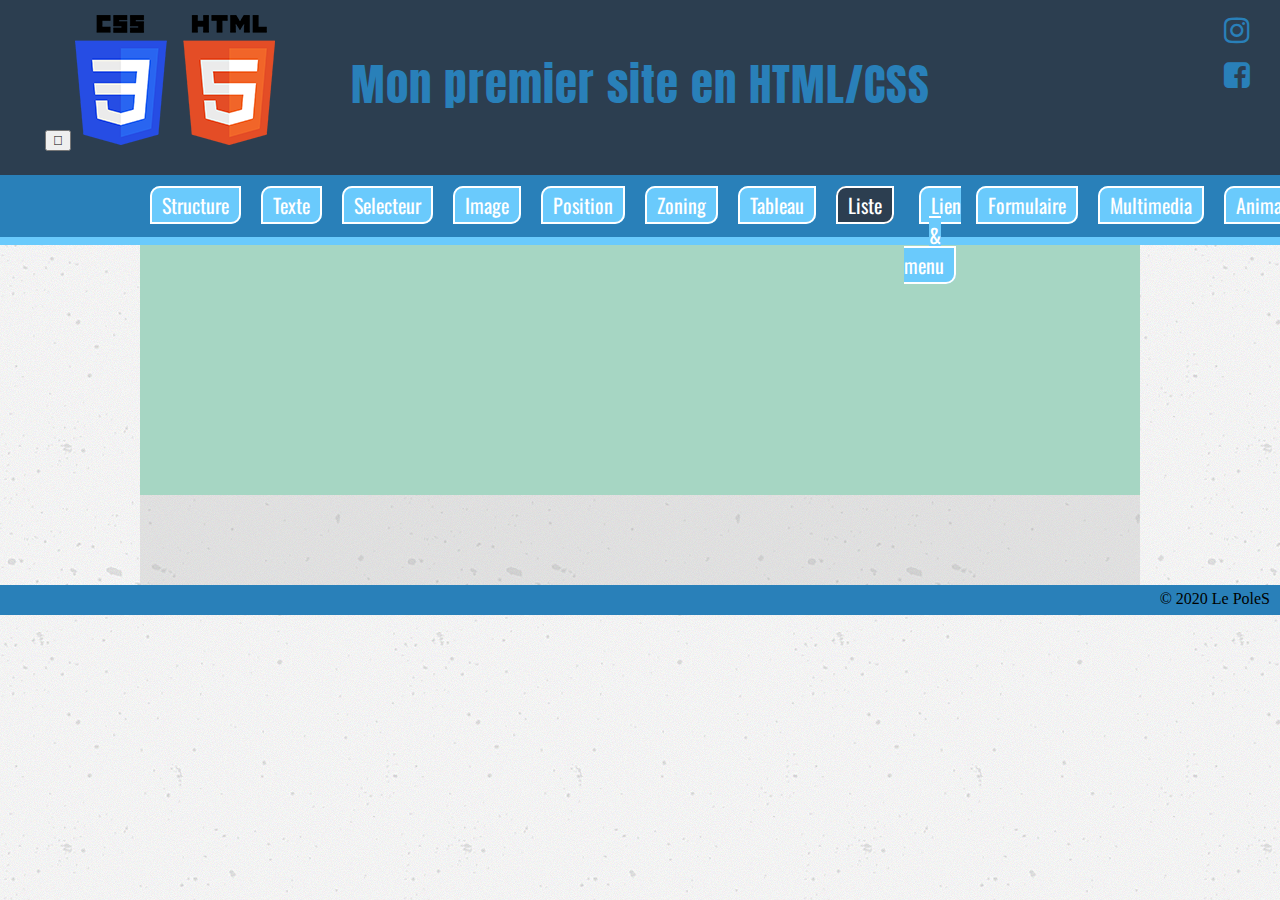
==== liste.html @ bad0756c "1 commit" ====
<!DOCTYPE html>
<!--Permet de définir le langage utilisé et la langue -->
<html lang="fr">
<!--Permet d'indiquer la langue de la page-->

<head>
    <!--Tête du document, non visible sur le site-->
    <meta http-equiv="X-UA-Compatible" content="ie=edge">
    <title>Ma page structure</title>
    <!--Titre du site apparaissant  par exemple sur une recherche google-->
    <link rel="stylesheet" href="css/style.css">
    <!--Reliez le fichier html au fichier CSS(Cascading Style Sheets)-->
    <link href="https://fonts.googleapis.com/css?family=Anton|Lemonada|Oswald" rel="stylesheet">
    <!--Lien pour les polices utilisé via "Google-Font"-->
    <link rel="stylesheet" href="font-awesome/css/font-awesome.min.css">
    <!--Lien pour le "Font-Awesome" récupéré sur site dans "Get Started"-->
    <meta name="description" content="Ma première page en HTML/CSS">
    <!--Description sous le titre dans la recherche google, Les moteurs de recherches s'en servent un peu comme des mots clefs pour les recherchers-->
    <meta charset="UTF-8">
</head>

<body>
    <!--Corps du document-->
    <header>
        <!--Zone du haut, exp : bannière, logo, slogan ...-->
        <div id="logo">
            <a href="#logo">
                <button type="button">
                    <i class="fas fa-arrow-circle-up"></i>
                </button>
            </a>
            <img src="img/logo.png" alt="logo">
        </div>

        <div id="slogan">
            <h1>Mon premier site en HTML/CSS</h1>
        </div>

        <div id="social">
            <a href="https://www.instagram.com" target="_blank">
                <i class="fa fa-instagram" aria-hidden="true"></i>
            </a>
            <a href="https://www.facebook.com/" target="_blank">
                <i class="fa fa-facebook-square" aria-hidden="true"></i>
            </a>
        </div>
        <div class="clear"></div>
    </header>

    <nav>
        <!--Zone du menu, les liens pour naviguer sur le site-->
        <ul class="ancreNav">
            <li><a href="index.html" >Structure</a></li>
            <li><a href="texte.html">Texte</a></li>
            <li><a href="selecteur.html">Selecteur</a></li>
            <li><a href="image.html">Image</a></li>
            <li><a href="position.html">Position</a></li>
            <li><a href="zoning.html">Zoning</a></li>
            <li><a href="tableau.html">Tableau</a></li>
            <li><a href="liste.html" class="activ">Liste</a></li>
            <li><a href="lien_menu.html">Lien & menu</a></li>
            <li><a href="formulaire.html">Formulaire</a></li>
            <li><a href="multimedia.html">Multimedia</a></li>
            <li><a href="animation.html">Animation</a></li>
        </ul>
    </nav>

    <main>
        <!--Contenu principal-->
        <aside>
            <!--Contenu secondaire-->
        </aside>

        <section>
            <!--Zone de contenu : titre, texte, regroupement thématique-->
            <div>
                <!--Zone supplémentaire de contenu-->
            </div>

            <span>
                <!--Zone supplémentaire de contenu-->
            </span>

            <article>
                <!--Zone supplémentaire de contenu-->
            </article>
        </section>
    </main>

    <footer>
        <!--Zone du bas, ex : liens administratifs, mentions légales, plan du site, CGU, CGV, contact, copyright-->
        <small>
            &copy; 2020 Le PoleS
        </small>
    </footer>
</body>

</html>
---- css/style.css ----
* {
  box-sizing: border-box;
}
html,
body,
div,
span,
applet,
object,
iframe,
h1,
h2,
h3,
h4,
h5,
h6,
p,
blockquote,
pre,
a,
abbr,
acronym,
address,
big,
cite,
code,
del,
dfn,
em,
img,
ins,
kbd,
q,
s,
samp,
small,
strike,
strong,
sub,
sup,
tt,
var,
b,
u,
i,
center,
dl,
dt,
dd,
ol,
ul,
li,
fieldset,
form,
label,
legend,
table,
caption,
tbody,
tfoot,
thead,
tr,
th,
td,
article,
aside,
canvas,
details,
embed,
figure,
figcaption,
footer,
header,
hgroup,
menu,
nav,
output,
ruby,
section,
summary,
time,
mark,
audio,
video {
  margin: 0;
  padding: 0;
  border: 0;
  font-size: 100%;
  font: inherit;
  vertical-align: baseline;
}
body {
  background-image: url(../img/concrete-texture.png);
  /*Effet de scroll lorsqu'on clique sur une ancre mais ne marche que sur FireFox ou pas du tout
    scroll-behavior: smooth;*/
}
h1 {
  font-size: 45px;
  font-family: "Anton", sans-serif;
  color: #2980b9;
  text-align: center;
  letter-spacing: 1px;
}
h2 {
  font-size: 35px;
  color: #2c3e50;
  padding: 20px;
  font-weight: bold;
  text-shadow: 1px 1px 2px #aaa;
}
h3 {
  font-size: 22px;
  color: #2c3e50;
  padding: 15px;
  text-shadow: 1px 1px 2px #aaa;
}
h4 {
  text-align: center;
  margin-top: 30px;
}

/**************HEADER INDEX****************/
header {
  background: #2c3e50;
  height: 175px;
}
#logo {
  float: left;
  width: 25%;
  padding: 15px;
  text-align: center;
}
#slogan {
  float: left;
  width: 50%;
  padding-top: 50px;
}
#social {
  float: left;
  width: 25%;
}
#social i {
  font-size: 30px;
  text-align: right;
  padding: 15px 30px 0 0;
  display: block;
}
header a {
  color: #2980b9;
  text-decoration: none;
}
/*******************FIN HEADER*********************/

/**************DEBUT NAV********************/
nav {
  background: #2980b9;
  height: 70px;
  border-bottom: 8px solid #6acafc;
  text-align: center;
  padding: 15px;
}
nav a {
  margin: 10px;
  padding: 2px 10px;
  border-radius: 10px 0px;
  border: 2px solid white;
  background: #6acafc;
  color: #fff;
  text-decoration: none;
  font-size: 20px;
  font-family: oswald;
  transition: 0.5s;
}
nav a:hover {
  background: #a6d6c3;
  color: white;
}
.activ {
  background: #2c3e50;
  color: white;
}
/**************FIN NAV********************/
/*FAIRE LE ZONING AVEC DES HAUTEUR ET LARGEUR AVANT DE PLACER LES ELEMENTS DANS LES ZONES POUR ENSUITE SUPPRIMER LES HAUTEURS*/
main {
  background: rgba(178, 178, 178, 0.3);
  width: 1000px;
  margin: 0 auto;
}
aside {
  height: 250px;
  background: #a6d6c3;
}
section {
  margin-top: 50px;
  /*    background: #DAF7A6;*/
  padding: 20px;
}
/* **************************************************************************************** */
/* debut zoning1 */
.flex {
  text-align: center;
  display: flex;
}
.top {
  height: 100px;
  background-color: rgb(236, 240, 175);
}
.left {
  height: 400px;
  background-color: rgb(159, 199, 154);
  width: 20%;
}
.right {
  height: 400px;
  background-color: rgb(9, 99, 9);
  width: 80%;
}

/* *************************************************************************************** */
/* debut zoning2 */

.flex1 {
  text-align: center;
  display: flex;
}

.top1 {
  height: 100px;
  background-color: beige;
}

.left2 {
  background-color: #2dc0b4;
  width: 20%;
  height: 600px;
  text-decoration: #fff;
}
.middle {
  background-color: rgb(36, 36, 161);
  width: 60%;
  height: 600px;
}

.right2 {
  background-color: #2dc0b4;
  width: 20%;
  height: 600px;
}

/* ****************DEBUT ZONING 3******************************************************************* */

.flex2 {
  text-align: center;
  display: flex;
}

.left3 {
  background-color: #2f5f3b;
  width: 50%;
  height: 400px;
  text-decoration: #fff;
}

.right3 {
  background-color: #77b17a;
  width: 50%;
  height: 400px;
}

.flex3 {
  text-align: center;
  display: flex;
}

.bottom {
  background-color: rgb(206, 238, 203);
  width: 100%;
  height: 100px;
}

/* ****************debut ZONING 4 ***************************************************************/

/* .flex5{

    text-align: center;
    display: flex;
} */

.top2 {
  background-color: #b6c4b9;
  width: 100%;
  height: 120px;
  text-decoration: #fff;
}

.nav {
  background-color: #59aca7;
  width: 100%;
  height: 100px;
}

.flex4 {
  text-align: center;
  display: flex;
}

.section4 {
  background-color: #096366;
  width: 100%;
  height: 400px;
  border: #ffff 10px solid;
}
.bottom2 {
  background-color: rgb(24, 13, 85);
  width: 100%;
  height: 100px;
}

/* ******************************début Zoning 5 *********************************************************** */
.flex5 {
  text-align: center;
  display: flex;
  flex-wrap: wrap;
  padding: 15px;
  background-color: rgb(252, 227, 4);
}

.top3 {
  background-color: #c9c621;
  width: 100%;
  height: 120px;
  text-decoration: #fff;
}

.nav2 {
  background-color: #c0b554;
  width: 100%;
  height: 100px;
}

.z {
  background-color: #c0b554;
  width: 50%;
  height: 300px;
}

.z2 {
  background-color: #f6f884;
  width: 50%;
  height: 300px;
}

.z3 {
  background-color: #f6f884;
  width: 50%;
  height: 300px;
}

.z4 {
  background-color: #c0b554;
  width: 50%;
  height: 300px;
}

.bottom3 {
  background-color: #c9c621;
  width: 100%;
  height: 100px;
}

/* ***************************Zoning 6********************************************** */

.flex6 {
  text-align: center;
  display: flex;
  /* padding: 15px; */
  color: white;
}
.top4 {
  background-color: #2f1a7a;
  width: 100%;
  height: 120px;
  /* text-decoration: #fff; */
}
.top5 {
  background-color: #348cf0;
  width: 100%;
  height: 120px;
  text-decoration: #fff;
}
.top6 {
  background-color: #2f1a7a;
  width: 100%;
  height: 120px;
  text-decoration: #fff;
}

.nav3 {
  background-color: #3c7971;
  width: 100%;
  height: 50px;
  text-align: center;
  color: white;
}
.flex7 {
  text-align: center;
  display: flex;
  /* padding: 15px; */
  color: white;
}

.left4 {
  background-color: #4b8f86;
  width: 30%;
  height: 800px;
}
.flex8 {
  text-align: center;
  display: flex;
  /* padding: 15px; */
  color: white;
}
.a {
  background-color: #bbbab7;
  width: 50%;
  height: 300px;
}

.b {
  background-color: #2f1a7a;
  width: 50%;
  height: 300px;
}
.slideShow {
  background-color: #28684f;
  width: 70%;
  height: 300px;
}
.flex9 {
    text-align: center;
    display: flex;
    /* padding: 15px; */
    color: white;
  }
.c {
  background-color: #bbbab7;
  width: 50%;
  height: 300px;
}

.d {
  background-color: #2f1a7a;
  width: 50%;
  height: 300px;
}
.e {
  background-color: #bbbab7;
  width: 50%;
  height: 300px;
}
.f {
  background-color: #2f1a7a;
  width: 50%;
  height: 300px;
}

.bottom4 {
  background-color: #3c7971;
  width: 100%;
  height: 100px;
}

footer {
  background: #2980b9;
  height: 30px;
  text-align: right;
  padding: 5px 10px;
}
ul {
  display: flex;
  text-align: center;
  justify-content: space-evenly;
  list-style: none;
  margin: auto;
  width: 80%;
}
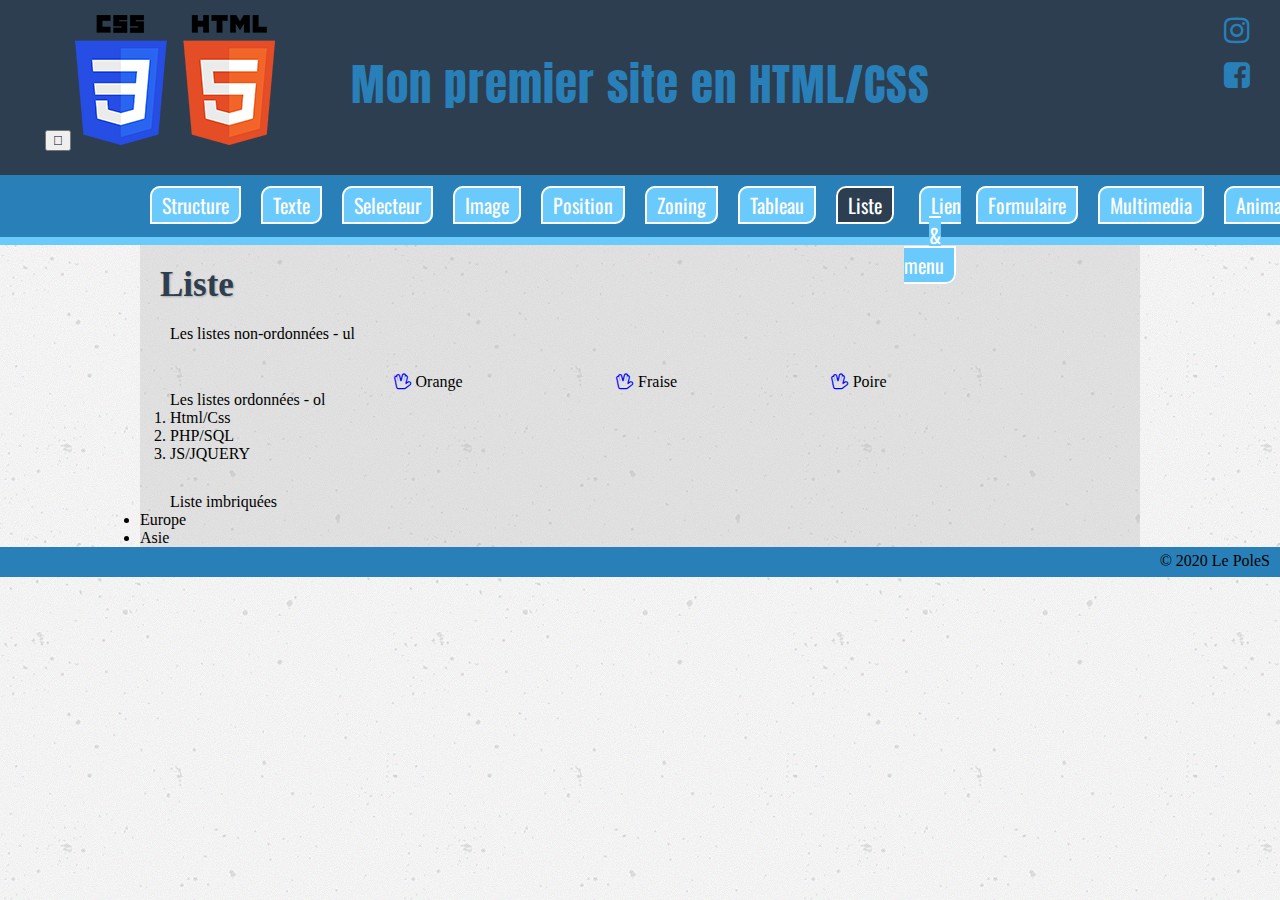
==== commit 3b98622f: "udapte" ====
--- a/liste.html
+++ b/liste.html
@@ -1,98 +1,111 @@
 <!DOCTYPE html>
 <!--Permet de définir le langage utilisé et la langue -->
 <html lang="fr">
-<!--Permet d'indiquer la langue de la page-->
+  <!--Permet d'indiquer la langue de la page-->
 
-<head>
+  <head>
     <!--Tête du document, non visible sur le site-->
-    <meta http-equiv="X-UA-Compatible" content="ie=edge">
+    <meta http-equiv="X-UA-Compatible" content="ie=edge" />
     <title>Ma page structure</title>
     <!--Titre du site apparaissant  par exemple sur une recherche google-->
-    <link rel="stylesheet" href="css/style.css">
+    <link rel="stylesheet" href="css/style.css" />
     <!--Reliez le fichier html au fichier CSS(Cascading Style Sheets)-->
-    <link href="https://fonts.googleapis.com/css?family=Anton|Lemonada|Oswald" rel="stylesheet">
+    <link
+      href="https://fonts.googleapis.com/css?family=Anton|Lemonada|Oswald"
+      rel="stylesheet"
+    />
     <!--Lien pour les polices utilisé via "Google-Font"-->
-    <link rel="stylesheet" href="font-awesome/css/font-awesome.min.css">
+    <link rel="stylesheet" href="font-awesome/css/font-awesome.min.css" />
     <!--Lien pour le "Font-Awesome" récupéré sur site dans "Get Started"-->
-    <meta name="description" content="Ma première page en HTML/CSS">
+    <meta name="description" content="Ma première page en HTML/CSS" />
     <!--Description sous le titre dans la recherche google, Les moteurs de recherches s'en servent un peu comme des mots clefs pour les recherchers-->
-    <meta charset="UTF-8">
-</head>
+    <meta charset="UTF-8" />
+  </head>
 
-<body>
+  <body>
     <!--Corps du document-->
     <header>
-        <!--Zone du haut, exp : bannière, logo, slogan ...-->
-        <div id="logo">
-            <a href="#logo">
-                <button type="button">
-                    <i class="fas fa-arrow-circle-up"></i>
-                </button>
-            </a>
-            <img src="img/logo.png" alt="logo">
-        </div>
+      <!--Zone du haut, exp : bannière, logo, slogan ...-->
+      <div id="logo">
+        <a href="#logo">
+          <button type="button">
+            <i class="fas fa-arrow-circle-up"></i>
+          </button>
+        </a>
+        <img src="img/logo.png" alt="logo" />
+      </div>
 
-        <div id="slogan">
-            <h1>Mon premier site en HTML/CSS</h1>
-        </div>
+      <div id="slogan">
+        <h1>Mon premier site en HTML/CSS</h1>
+      </div>
 
-        <div id="social">
-            <a href="https://www.instagram.com" target="_blank">
-                <i class="fa fa-instagram" aria-hidden="true"></i>
-            </a>
-            <a href="https://www.facebook.com/" target="_blank">
-                <i class="fa fa-facebook-square" aria-hidden="true"></i>
-            </a>
-        </div>
-        <div class="clear"></div>
+      <div id="social">
+        <a href="https://www.instagram.com" target="_blank">
+          <i class="fa fa-instagram" aria-hidden="true"></i>
+        </a>
+        <a href="https://www.facebook.com/" target="_blank">
+          <i class="fa fa-facebook-square" aria-hidden="true"></i>
+        </a>
+      </div>
+      <div class="clear"></div>
     </header>
 
     <nav>
-        <!--Zone du menu, les liens pour naviguer sur le site-->
-        <ul class="ancreNav">
-            <li><a href="index.html" >Structure</a></li>
-            <li><a href="texte.html">Texte</a></li>
-            <li><a href="selecteur.html">Selecteur</a></li>
-            <li><a href="image.html">Image</a></li>
-            <li><a href="position.html">Position</a></li>
-            <li><a href="zoning.html">Zoning</a></li>
-            <li><a href="tableau.html">Tableau</a></li>
-            <li><a href="liste.html" class="activ">Liste</a></li>
-            <li><a href="lien_menu.html">Lien & menu</a></li>
-            <li><a href="formulaire.html">Formulaire</a></li>
-            <li><a href="multimedia.html">Multimedia</a></li>
-            <li><a href="animation.html">Animation</a></li>
-        </ul>
+      <!--Zone du menu, les liens pour naviguer sur le site-->
+      <ul class="ancreNav">
+        <li><a href="index.html">Structure</a></li>
+        <li><a href="texte.html">Texte</a></li>
+        <li><a href="selecteur.html">Selecteur</a></li>
+        <li><a href="image.html">Image</a></li>
+        <li><a href="position.html">Position</a></li>
+        <li><a href="zoning.html">Zoning</a></li>
+        <li><a href="tableau.html">Tableau</a></li>
+        <li><a href="liste.html" class="activ">Liste</a></li>
+        <li><a href="lien_menu.html">Lien & menu</a></li>
+        <li><a href="formulaire.html">Formulaire</a></li>
+        <li><a href="multimedia.html">Multimedia</a></li>
+        <li><a href="animation.html">Animation</a></li>
+      </ul>
     </nav>
 
     <main>
-        <!--Contenu principal-->
-        <aside>
-            <!--Contenu secondaire-->
-        </aside>
+      <h2>Liste</h2>
+      <div class="listeNon">Les listes non-ordonnées - ul</div>
+      <ul class="listeNonOrdonne">
+        <li>
+          <i class="fa fa-hand-spock-o" aria-hidden="true"></i>
+          Orange
+        </li>
+        <li>
+          <i class="fa fa-hand-spock-o" aria-hidden="true"></i>
+          Fraise
+        </li>
+        <!-- <ol> -->
+        <li>
+          <i class="fa fa-hand-spock-o" aria-hidden="true"></i>
+          Poire
+        </li>
+        <!-- </ol> -->
+      </ul>
+      
+      <div class="listeOrd">Les listes ordonnées - ol</div>
+      <ol class="listeOrdonne">
+          <li>Html/Css</li>
+          <li>PHP/SQL</li>
+          <li>JS/JQUERY</li>
+          </ol>
+      
+      <ol></ol>
 
-        <section>
-            <!--Zone de contenu : titre, texte, regroupement thématique-->
-            <div>
-                <!--Zone supplémentaire de contenu-->
-            </div>
 
-            <span>
-                <!--Zone supplémentaire de contenu-->
-            </span>
-
-            <article>
-                <!--Zone supplémentaire de contenu-->
-            </article>
-        </section>
+      <div class="listeImbri">Liste imbriquées</div>
+      <li>Europe</li>
+      <li>Asie</li>
     </main>
 
     <footer>
-        <!--Zone du bas, ex : liens administratifs, mentions légales, plan du site, CGU, CGV, contact, copyright-->
-        <small>
-            &copy; 2020 Le PoleS
-        </small>
+      <!--Zone du bas, ex : liens administratifs, mentions légales, plan du site, CGU, CGV, contact, copyright-->
+      <small> &copy; 2020 Le PoleS </small>
     </footer>
-</body>
-
-</html>+  </body>
+</html>
--- a/css/style.css
+++ b/css/style.css
@@ -198,10 +198,12 @@
 /* **************************************************************************************** */
 /* debut zoning1 */
 .flex {
+  color: white;
   text-align: center;
   display: flex;
 }
 .top {
+  text-align: center;
   height: 100px;
   background-color: rgb(236, 240, 175);
 }
@@ -225,6 +227,7 @@
 }
 
 .top1 {
+  text-align: center;
   height: 100px;
   background-color: beige;
 }
@@ -236,6 +239,7 @@
   text-decoration: #fff;
 }
 .middle {
+  color: white;
   background-color: rgb(36, 36, 161);
   width: 60%;
   height: 600px;
@@ -250,6 +254,7 @@
 /* ****************DEBUT ZONING 3******************************************************************* */
 
 .flex2 {
+  color: white;
   text-align: center;
   display: flex;
 }
@@ -268,6 +273,7 @@
 }
 
 .flex3 {
+  color: red;
   text-align: center;
   display: flex;
 }
@@ -287,6 +293,8 @@
 } */
 
 .top2 {
+  color: blue;
+  text-align: center;
   background-color: #b6c4b9;
   width: 100%;
   height: 120px;
@@ -294,6 +302,8 @@
 }
 
 .nav {
+  color: white;
+  text-align: center;
   background-color: #59aca7;
   width: 100%;
   height: 100px;
@@ -302,6 +312,7 @@
 .flex4 {
   text-align: center;
   display: flex;
+  color: white;
 }
 
 .section4 {
@@ -311,6 +322,8 @@
   border: #ffff 10px solid;
 }
 .bottom2 {
+  text-align: center;
+  color: white;
   background-color: rgb(24, 13, 85);
   width: 100%;
   height: 100px;
@@ -322,10 +335,12 @@
   display: flex;
   flex-wrap: wrap;
   padding: 15px;
+  color: black;
   background-color: rgb(252, 227, 4);
 }
 
 .top3 {
+  text-align: center;
   background-color: #c9c621;
   width: 100%;
   height: 120px;
@@ -333,6 +348,7 @@
 }
 
 .nav2 {
+  text-align: center;
   background-color: #c0b554;
   width: 100%;
   height: 100px;
@@ -363,6 +379,7 @@
 }
 
 .bottom3 {
+  text-align: center;
   background-color: #c9c621;
   width: 100%;
   height: 100px;
@@ -414,57 +431,69 @@
   width: 30%;
   height: 800px;
 }
+
+.right4 {
+  width: 70%;
+}
+
 .flex8 {
   text-align: center;
   display: flex;
   /* padding: 15px; */
   color: white;
 }
+.ab {
+  display: flex;
+}
+
 .a {
   background-color: #bbbab7;
-  width: 50%;
+  width: 120%;
   height: 300px;
 }
 
 .b {
   background-color: #2f1a7a;
-  width: 50%;
+  width: 120%;
   height: 300px;
 }
 .slideShow {
   background-color: #28684f;
-  width: 70%;
+  width: 100%;
   height: 300px;
 }
 .flex9 {
-    text-align: center;
-    display: flex;
-    /* padding: 15px; */
-    color: white;
-  }
+  text-align: center;
+  display: flex;
+  /* padding: 15px; */
+  color: white;
+}
+
+.cdef {
+  display: flex;
+  height: 200px;
+}
 .c {
   background-color: #bbbab7;
   width: 50%;
-  height: 300px;
 }
 
 .d {
   background-color: #2f1a7a;
   width: 50%;
-  height: 300px;
 }
 .e {
   background-color: #bbbab7;
   width: 50%;
-  height: 300px;
 }
 .f {
   background-color: #2f1a7a;
   width: 50%;
-  height: 300px;
 }
 
 .bottom4 {
+  color: white;
+  text-align: center;
   background-color: #3c7971;
   width: 100%;
   height: 100px;
@@ -484,3 +513,128 @@
   margin: auto;
   width: 80%;
 }
+
+ul.lien1 {
+  display: flex;
+  list-style-type: none;
+}
+ul.lien1 li {
+  margin: 8px;
+  padding: 5px 10px;
+  border-radius: 15px;
+  background: #2c3e50;
+  color: white;
+  text-decoration: none;
+  font-size: 20px;
+  box-shadow: 0px 0px 10px 3px black;
+  font-family: oswald;
+}
+
+a {
+  color: white;
+  text-decoration: none;
+}
+
+.lien2 {
+  line-height: 50px;
+  text-align: left;
+}
+.lien2 a {
+  color: #2980b9;
+}
+.lien2 a:hover {
+  color: orangered;
+  transition: 1s ease-in;
+}
+
+ul.lien3 {
+  display: flex;
+  list-style-type: none;
+  color: gray;
+}
+ul.lien3 li {
+  margin: 8px;
+  padding: 5px 10px;
+  border-radius: 15px 0 15px 0;
+  text-decoration: none;
+  font-size: 20px;
+  border: 2px solid white;
+  font-family: oswald;
+}
+ul.lien3 li a {
+  color: gray;
+}
+.lien3 a:hover {
+  color: white;
+  margin: 8px;
+  padding: 5px 10px;
+  border-radius: 15px 0 15px 0;
+  font-size: 20px;
+  background: #069;
+  transition: 1s ease-in;
+  /* font-family: oswald; */
+}
+/* #menu nav a {
+  padding: 10px;
+  color: grey;
+  text-decoration: none;
+  background: #ddd;
+  transition: 1s ease-in;
+}
+
+#menu nav a:hover {
+  color: #fff;
+  background: #069;
+} */
+/* ******************liste******** */
+.listeNon {
+  margin-left: 30px;
+  margin-bottom: 30px;
+}
+.listeNonOrdonne i {
+  color: blue;
+  text-align: left;
+  text-size-adjust: 5px;
+}
+.listeNonOrdonne i:hover {
+  color: red;
+  font-size: 30px;
+}
+.listeOrdonne {
+  margin-left: 30px;
+  margin-bottom: 30px;
+}
+.listeOrd{
+  margin-left: 30px;
+}
+.listeImbri{
+  margin-left: 30px;
+}
+
+/* *******************Tableau****************** */
+
+.tableauSection1{
+  text-align: center;
+  
+}
+
+table{
+  width: 80%;
+  text-align: center;
+  margin: auto;
+}
+.date{
+  background-color: #c0d8f3;
+  
+}
+caption{
+  text-align: center;
+}
+
+table,
+tr,
+th, td {
+  border: 1px solid #348cf0;
+  border-collapse: collapse;
+
+}